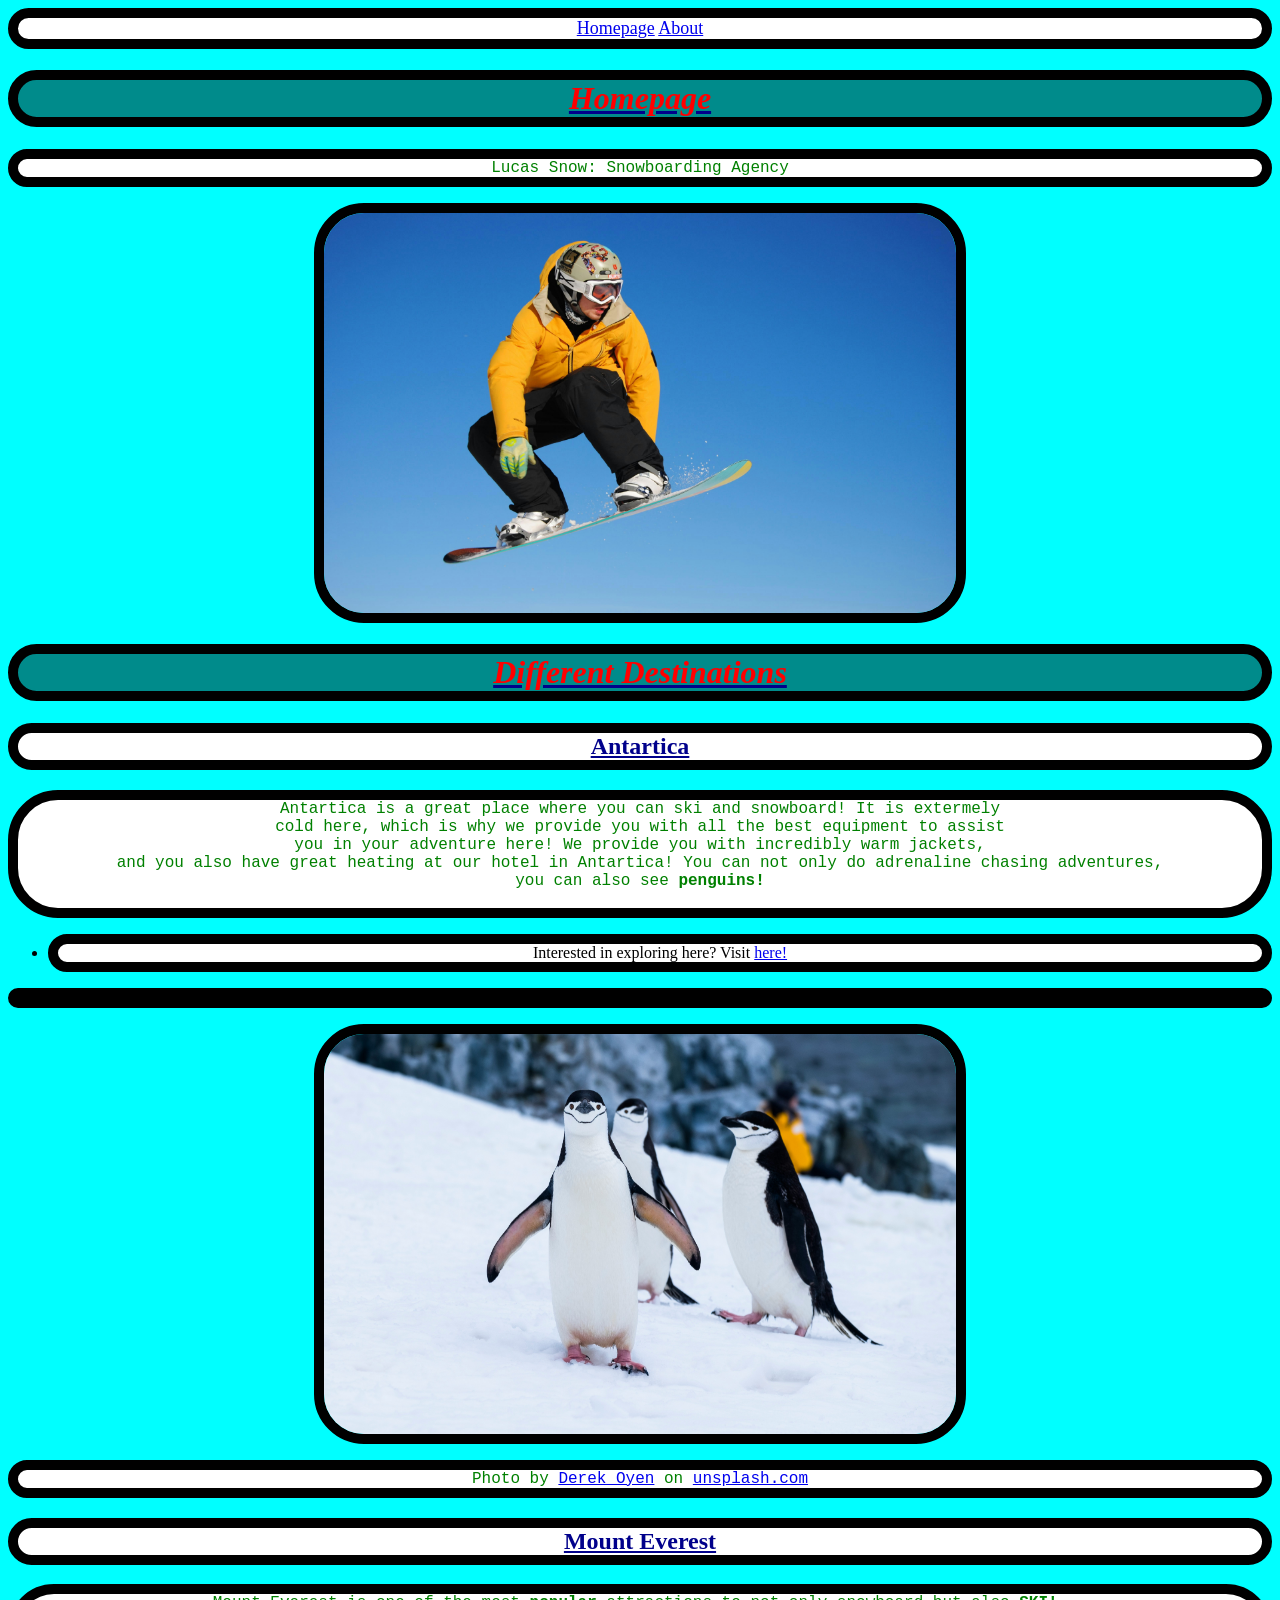
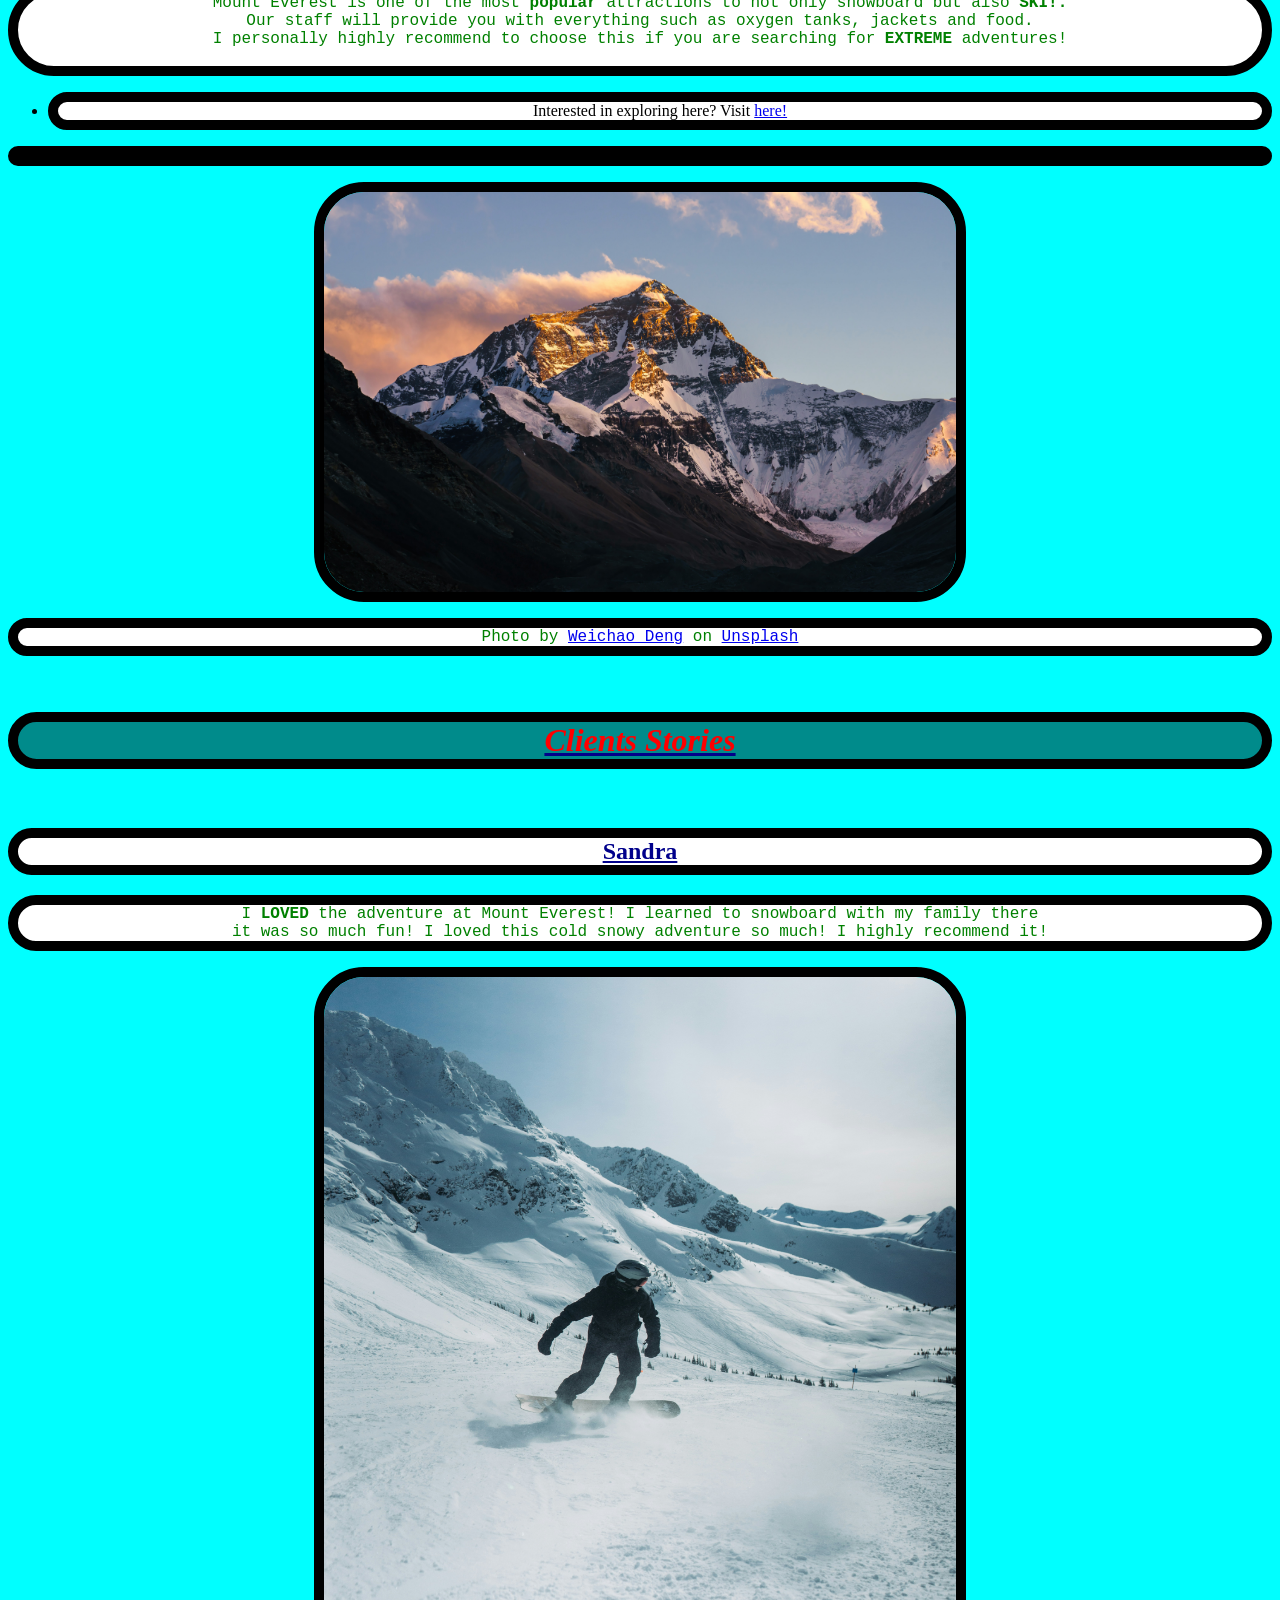
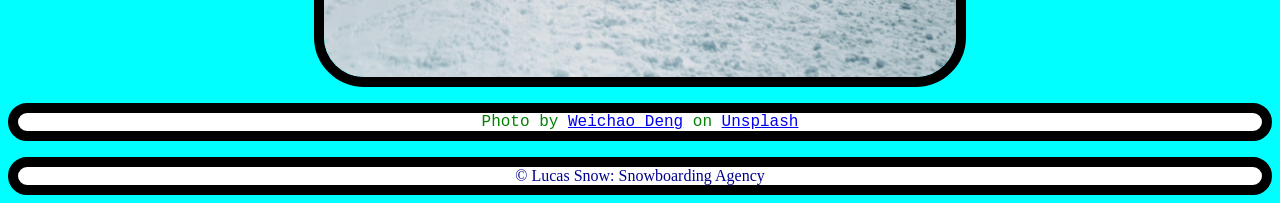
==== index.html @ 4ddf92e4 "Update index.html" ====
<!DOCTYPE html>
<!-- this is a test -->

<html>
    <head>
        <title>Homepage</title>
        <link rel="stylesheet" href="css/style1.css">
        <link rel="icon" type="image/x-icon" href="images/snowman.png">
        
    </head>

    <body>
        <nav>
            <a href="index.html">Homepage</a>
            <a href="about.html">About</a>
        </nav>
        <u><h1>Homepage</h1></u>
        <p>Lucas Snow: Snowboarding Agency</p>
        <img src="images/snow_boarding.jpg" alt="Snowboarding Picture" height="400" width="500">
        

        <u><h1>Different Destinations</h1></u>

        <u><h2>Antartica</h2></u>
        <p>Antartica is a great place where you can ski and snowboard! It is extermely<br>cold here, which is why we provide you with all the best equipment to assist<br>you in your adventure here! We provide you with incredibly warm jackets,<br>and you also have great heating at our hotel in Antartica! You can not only do adrenaline chasing adventures,<br>you can also see <b>penguins!</b><br><br><ul><li>Interested in exploring here? Visit <a href="booking.html">here!</a></li></ul></p>
        <img src="images/derek-oyen-3Xd5j9-drDA-unsplash.jpg" alt="Photo by Derek Oyen" height="400" width="500">
        <p>Photo by <a href="https://unsplash.com/@goosegrease?utm_source=unsplash&utm_medium=referral&utm_content=creditCopyText">Derek Oyen</a> on <a href="https://unsplash.com/photos/penguins-on-snow-covered-fields-during-daytime-3Xd5j9-drDA?utm_source=unsplash&utm_medium=referral&utm_content=creditCopyText">unsplash.com</a></p>


        <u><h2>Mount Everest</h2></u>
        <p>Mount Everest is one of the most <b>popular</b> attractions to not only snowboard but also <b>SKI!.</b><br> Our staff will provide you with everything such as oxygen tanks, jackets and food.<br>I personally highly recommend to choose this if you are searching for <b>EXTREME</b> adventures! <br><br><ul><li>Interested in exploring here? Visit <a href="booking.html">here!</a></li></ul></b></p>
        <img src="images/weichao-deng-eyn0LjpNWV4-unsplash.jpg" alt="Mount everest picture" height="400" width="500">
        <p>Photo by <a href="https://unsplash.com/@juniperphoton?utm_source=unsplash&utm_medium=referral&utm_content=creditCopyText">Weichao Deng</a> on <a href="https://unsplash.com/photos/a-snow-covered-mountain-with-clouds-in-the-sky-eyn0LjpNWV4?utm_source=unsplash&utm_medium=referral&utm_content=creditCopyText">Unsplash</a></p>
    
        
        <br>
        <u><h1>Clients Stories</h1></u><br>

        <u><h2>Sandra</h2></u>
        <p>I <b>LOVED</b> the adventure at Mount Everest! I learned to snowboard with my family there<br> it was so much fun! I loved this cold snowy adventure so much! I highly recommend it!</p>
        <img src="images/benjamin-hayward-pd6Xgu0DhxI-unsplash.jpg" alt="Sandra Snowboarding Picture" height="700" width="500">
        <p>Photo by <a href="https://unsplash.com/@juniperphoton?utm_source=unsplash&utm_medium=referral&utm_content=creditCopyText">Weichao Deng</a> on <a href="https://unsplash.com/photos/a-snow-covered-mountain-with-clouds-in-the-sky-eyn0LjpNWV4?utm_source=unsplash&utm_medium=referral&utm_content=creditCopyText">Unsplash</a></p>

        <footer>&copy; Lucas Snow: Snowboarding Agency</footer>
    </body>
</html>
---- css/style1.css ----
body {
    background-color: aqua;
}

h1 {
    text-align: center;
    background-color: darkcyan;
    border: 10px solid black;
    border-radius: 50px;
    color: red;
    font-style: italic;
}

u {

    color: darkblue;
}

nav {
    font-size: large;
    font-family: Verdana;
    text-align: center;
    background-color: white;
    border: 10px solid black;
    border-radius: 50px;
}

img {
    border: 10px solid black;
    border-radius: 50px;
    display: block;
    margin: auto;
    width: 50%;
}

p {
    background-color: white;
    color: green;
    font-family: 'Courier New', Courier, monospace;
    border: 10px solid black;
    border-radius: 50px;
    text-align: center; 
}

h2 {
    background-color: white;
    text-align: center;
    border: 10px solid black;
    border-radius: 50px;
    color: darkblue;

}


footer {
    background-color: white;
    text-align: center;
    border: 10px solid black;
    border-radius: 50px;
    color: darkblue;

}
/*
ul {
    text-align: center;
    border: 10px solid black;
    border-radius: 50px;
    background-color: white;

}*/

li {
    text-align: center;
    border: 10px solid black;
    border-radius: 50px;
    background-color: white;
}
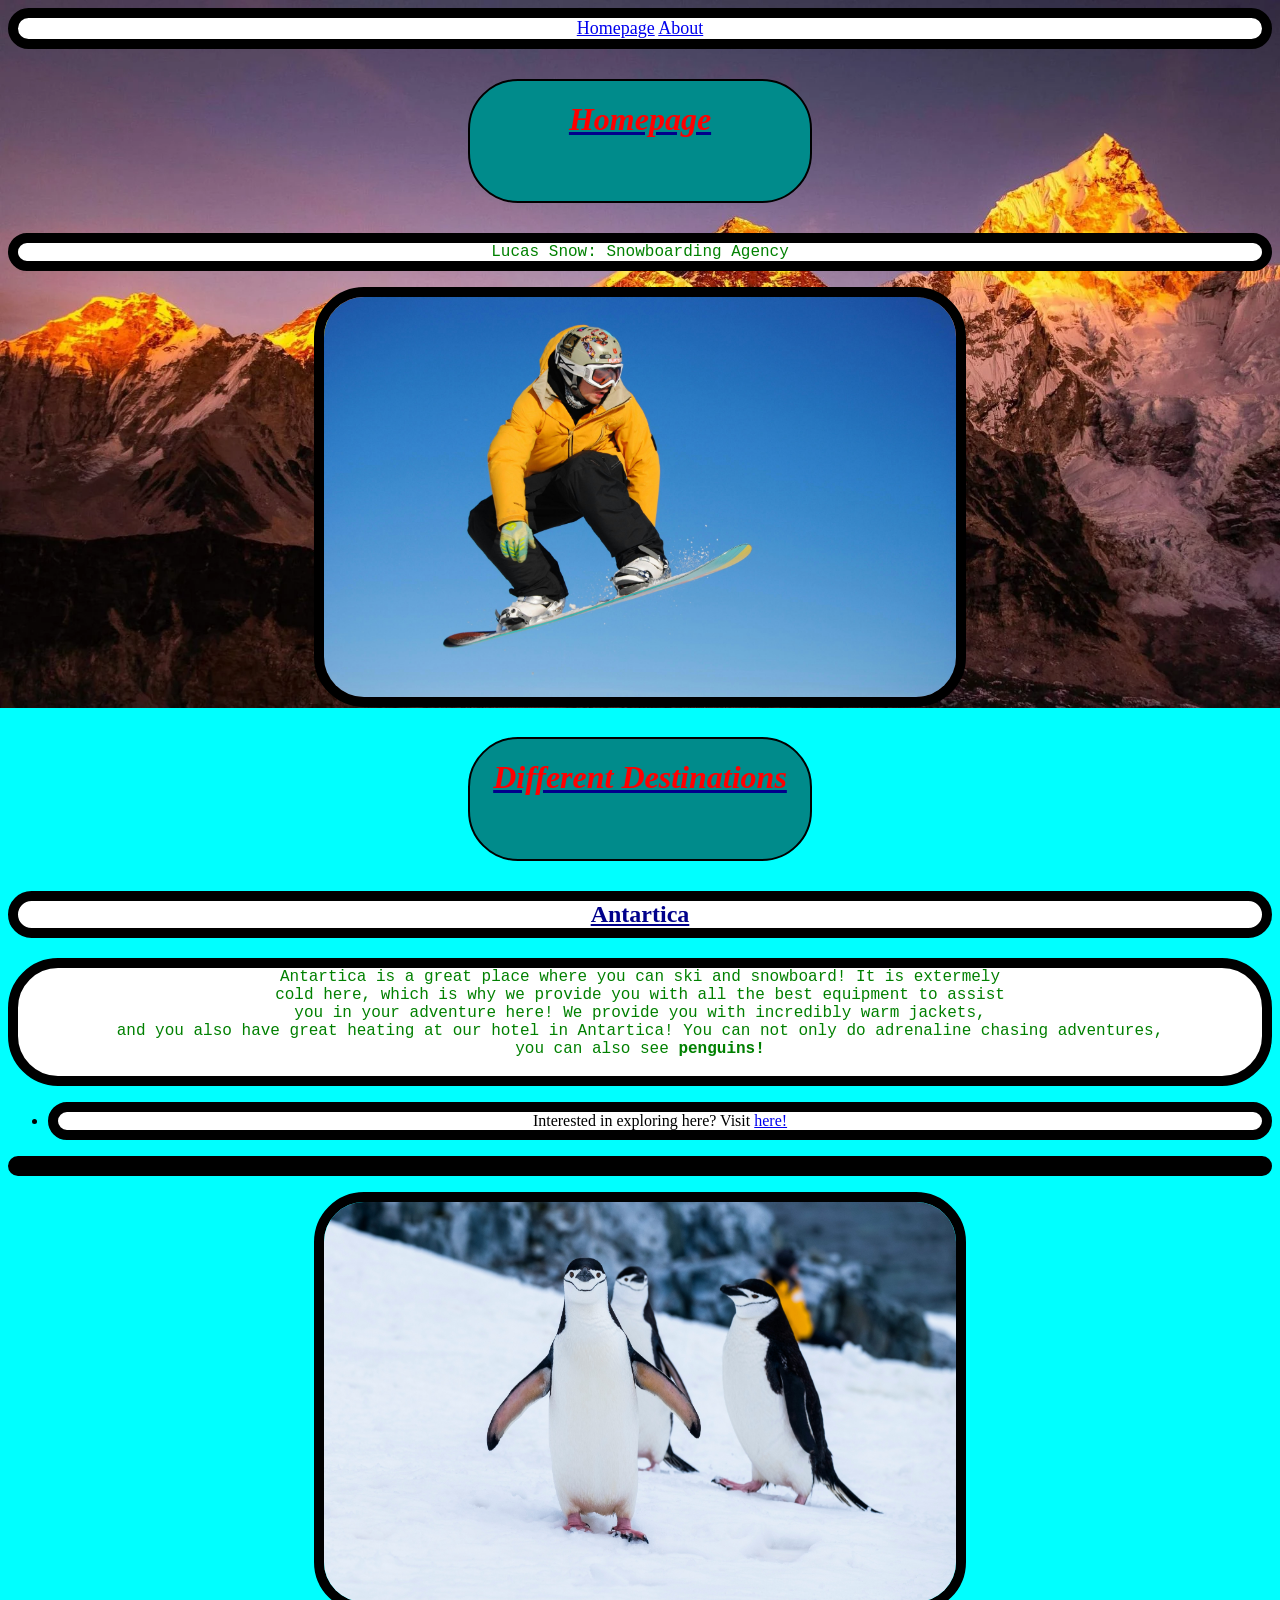
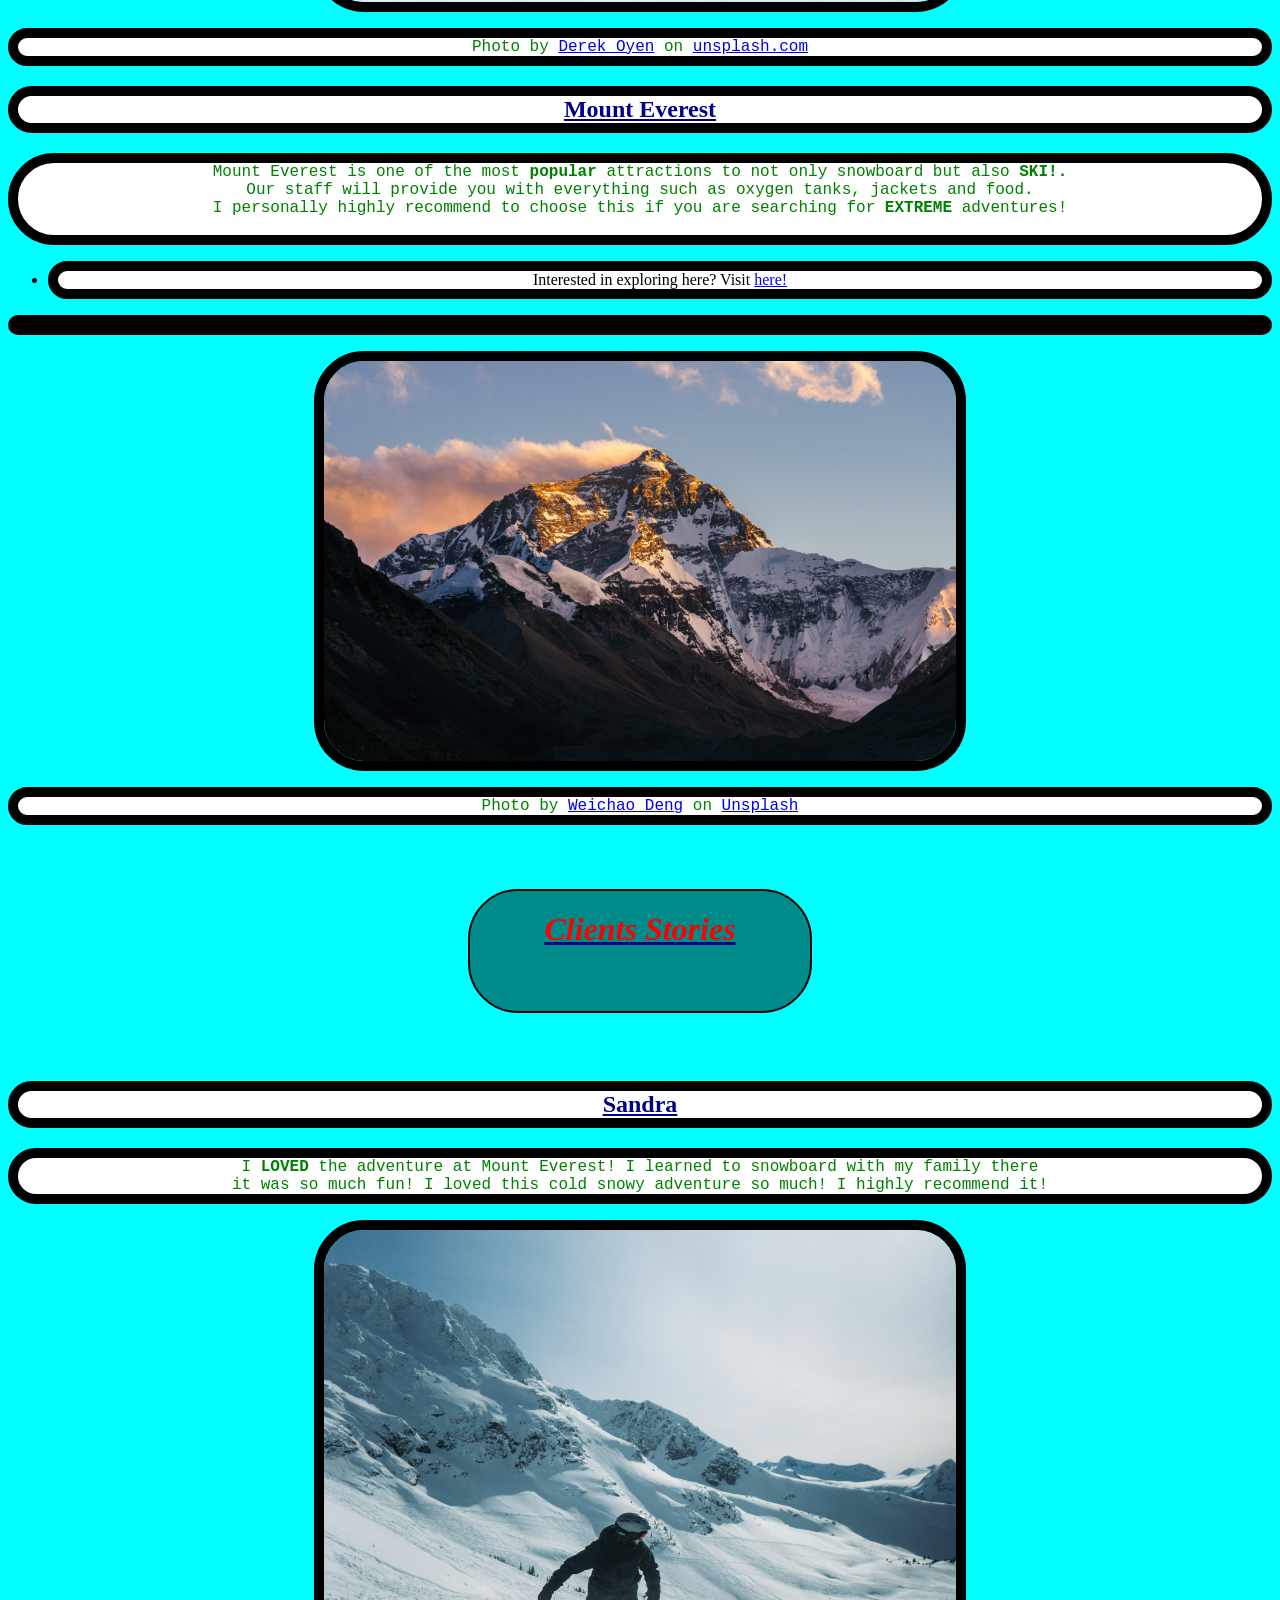
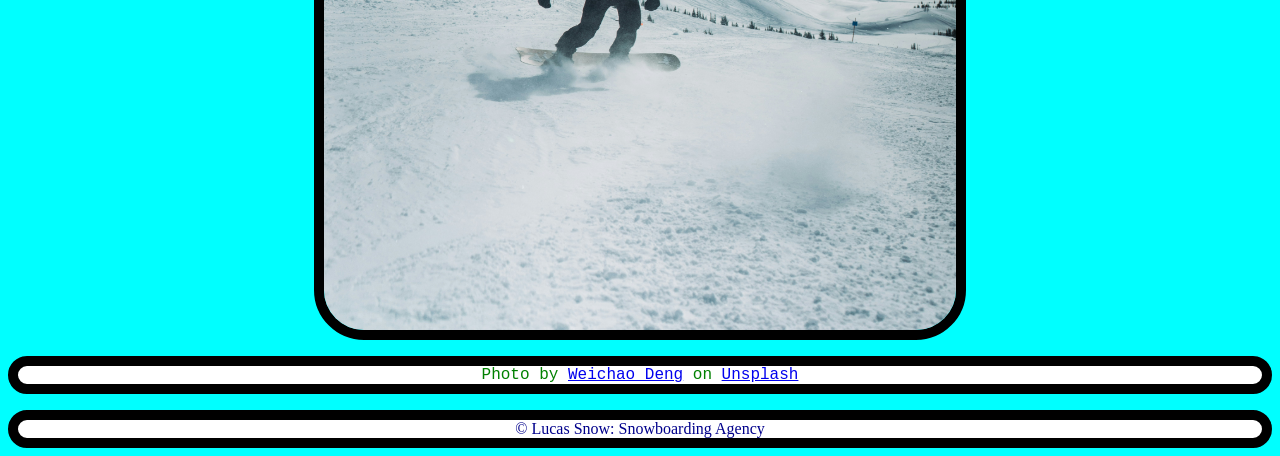
==== commit 896fdcc2: "Update index.html" ====
--- a/index.html
+++ b/index.html
@@ -1,5 +1,5 @@
 <!DOCTYPE html>
-<!-- this is a test -->
+<!-- this is a test hello -->
 
 <html>
     <head>
@@ -14,12 +14,12 @@
             <a href="index.html">Homepage</a>
             <a href="about.html">About</a>
         </nav>
-        <u><h1>Homepage</h1></u>
+        <u><h1 id="a_h1">Homepage</h1></u>
         <p>Lucas Snow: Snowboarding Agency</p>
         <img src="images/snow_boarding.jpg" alt="Snowboarding Picture" height="400" width="500">
         
 
-        <u><h1>Different Destinations</h1></u>
+        <u><h1 id="a_h1">Different Destinations</h1></u>
 
         <u><h2>Antartica</h2></u>
         <p>Antartica is a great place where you can ski and snowboard! It is extermely<br>cold here, which is why we provide you with all the best equipment to assist<br>you in your adventure here! We provide you with incredibly warm jackets,<br>and you also have great heating at our hotel in Antartica! You can not only do adrenaline chasing adventures,<br>you can also see <b>penguins!</b><br><br><ul><li>Interested in exploring here? Visit <a href="booking.html">here!</a></li></ul></p>
@@ -34,7 +34,7 @@
     
         
         <br>
-        <u><h1>Clients Stories</h1></u><br>
+        <u><h1 id="a_h1">Clients Stories</h1></u><br>
 
         <u><h2>Sandra</h2></u>
         <p>I <b>LOVED</b> the adventure at Mount Everest! I learned to snowboard with my family there<br> it was so much fun! I loved this cold snowy adventure so much! I highly recommend it!</p>
--- a/css/style1.css
+++ b/css/style1.css
@@ -1,14 +1,25 @@
 body {
     background-color: aqua;
+    background-image: url('./../images/mount-everest-background-image.png');
+    background-repeat: no-repeat;
+    background-size: 100vw;
+    background-attachment: fixed;
+    background-position-x: center;
 }
 
-h1 {
+#a_h1 {
     text-align: center;
     background-color: darkcyan;
     border: 10px solid black;
     border-radius: 50px;
     color: red;
     font-style: italic;
+
+    width: 300px;
+    height: 80px;
+    padding: 20px;
+    margin: 30px auto;
+    border: 2px solid black;
 }
 
 u {
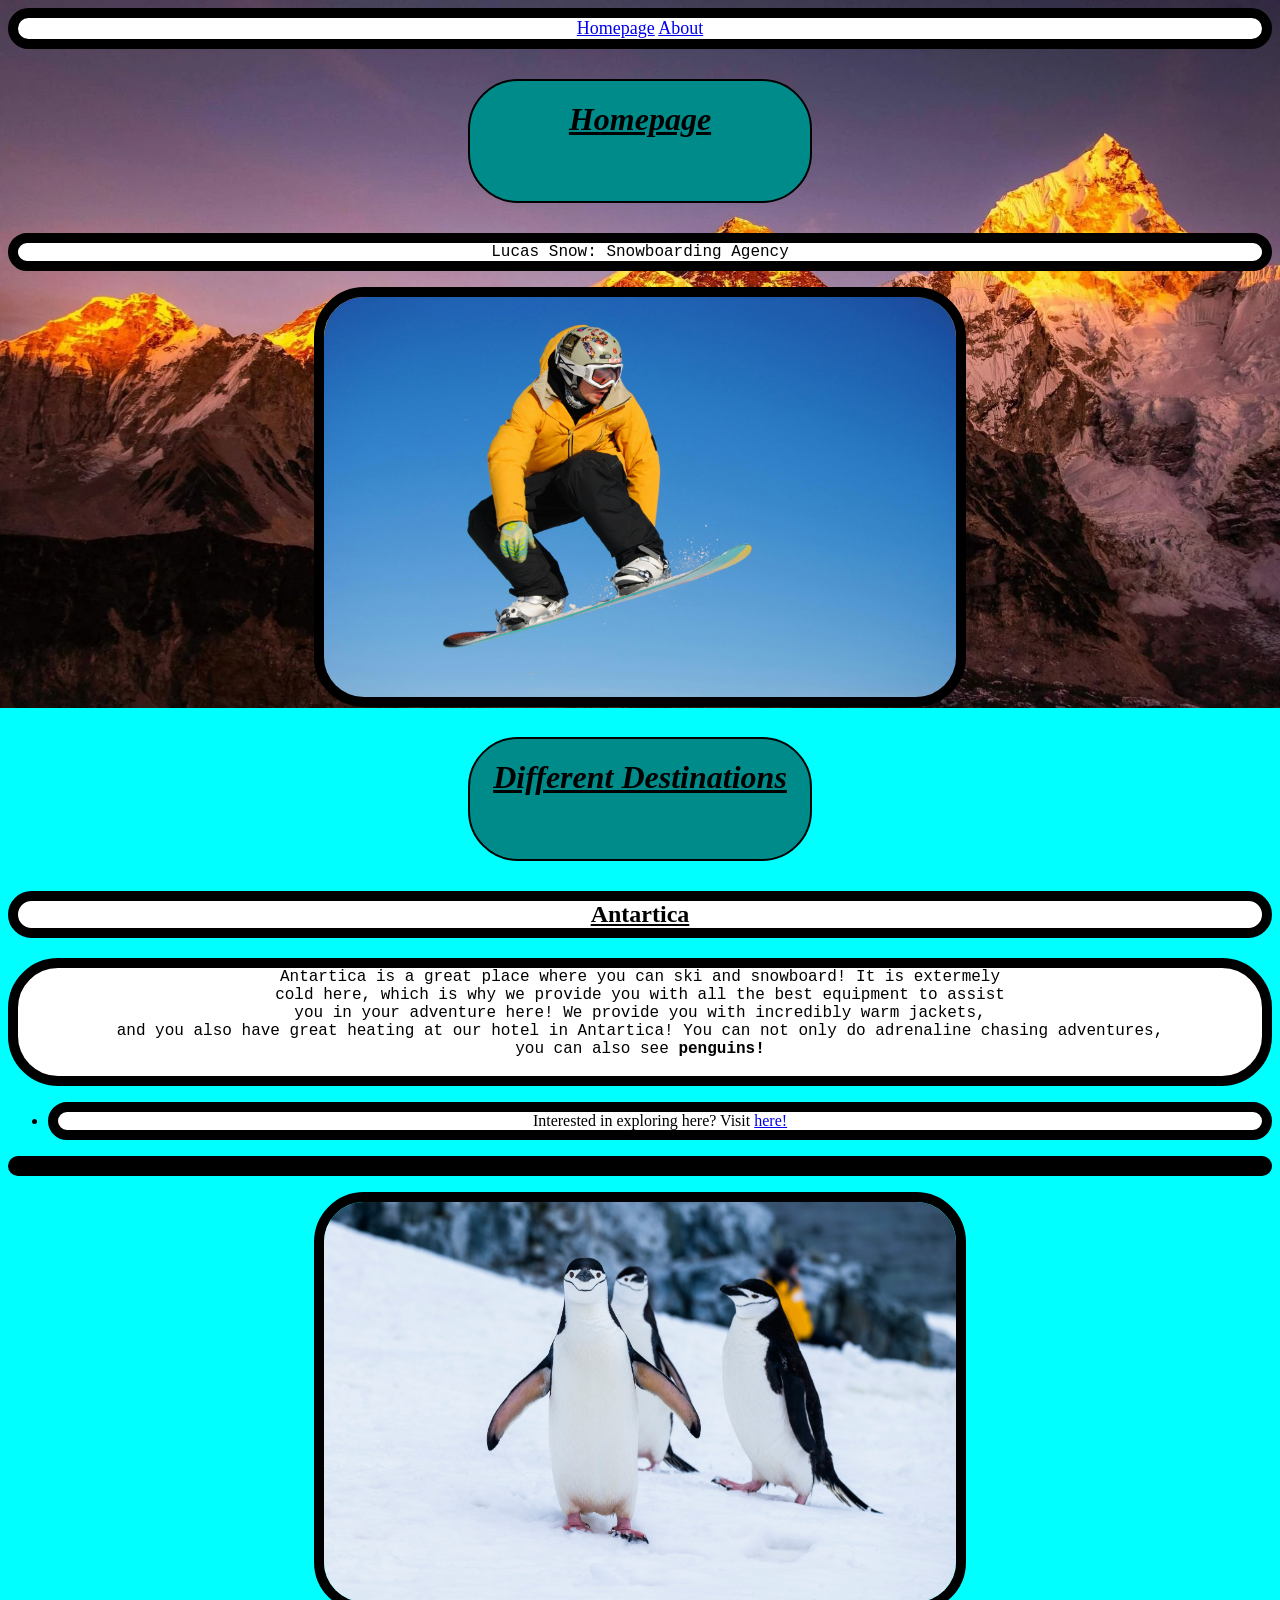
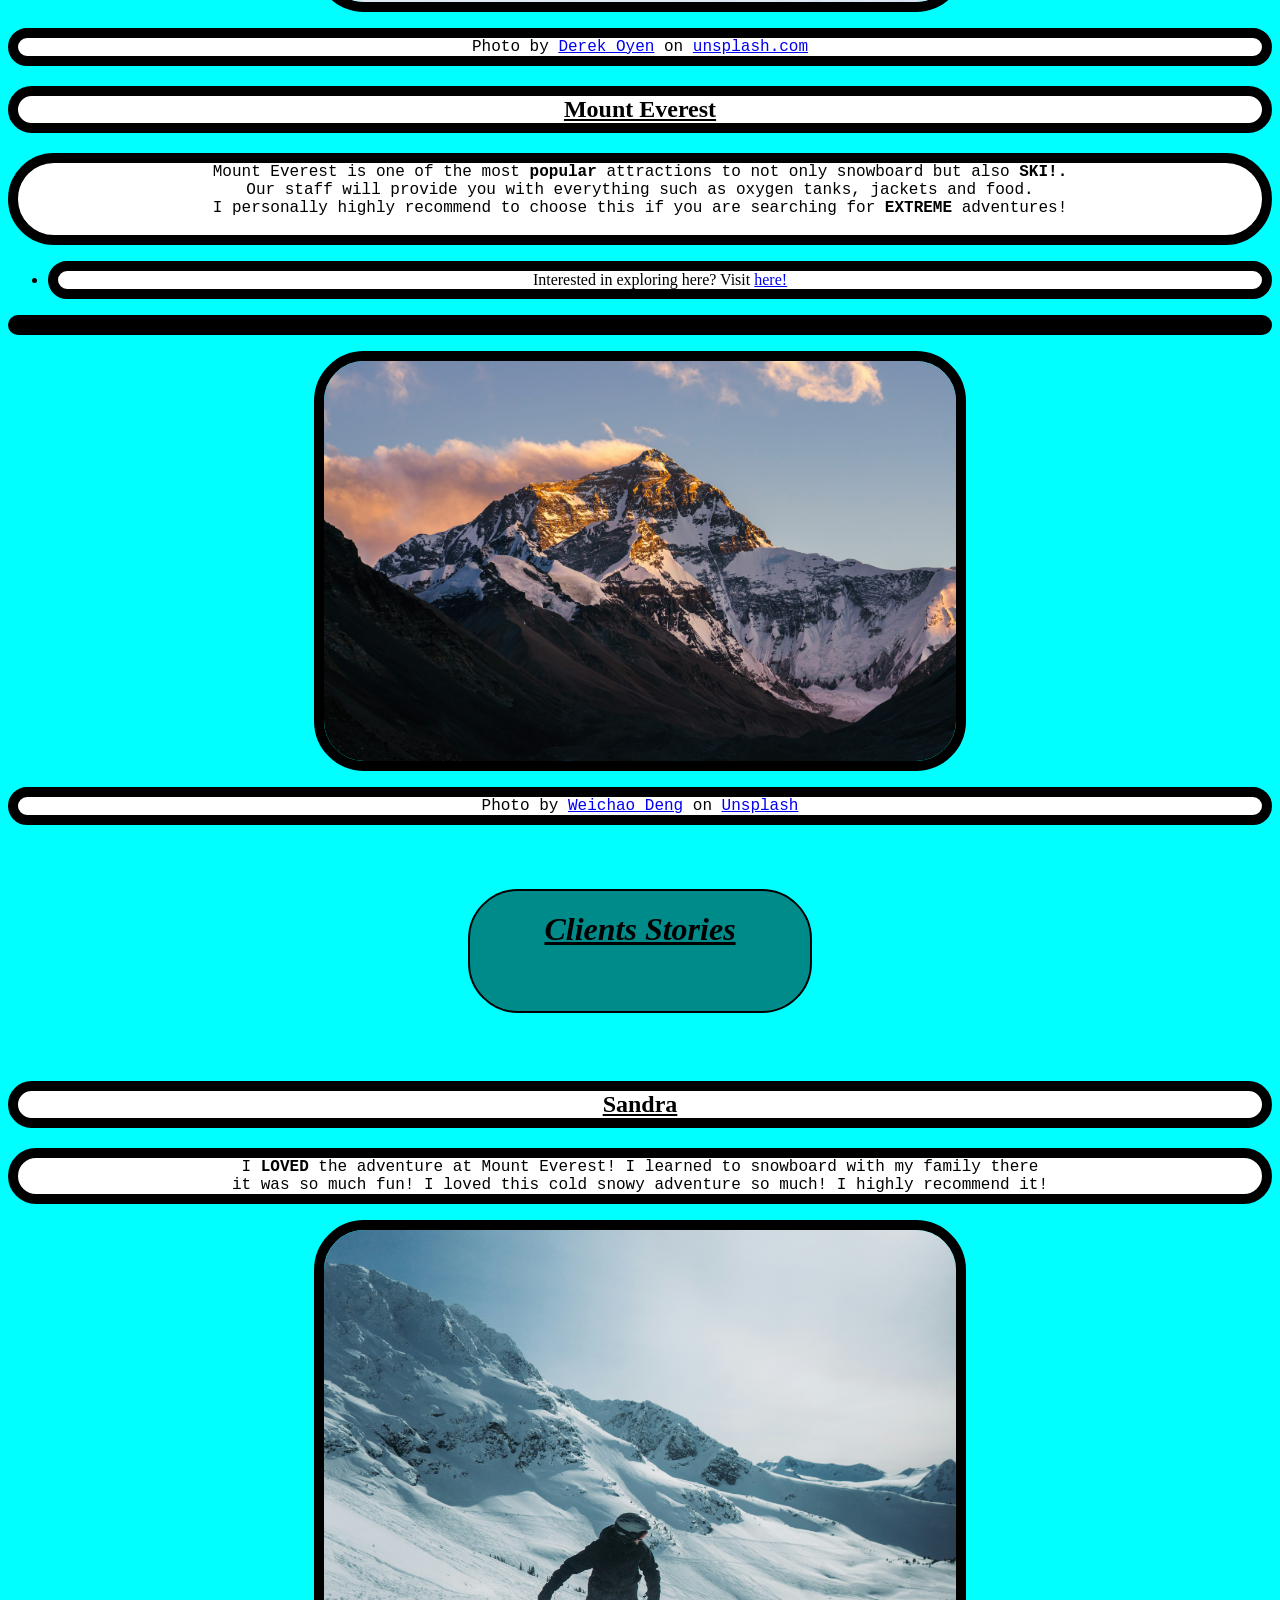
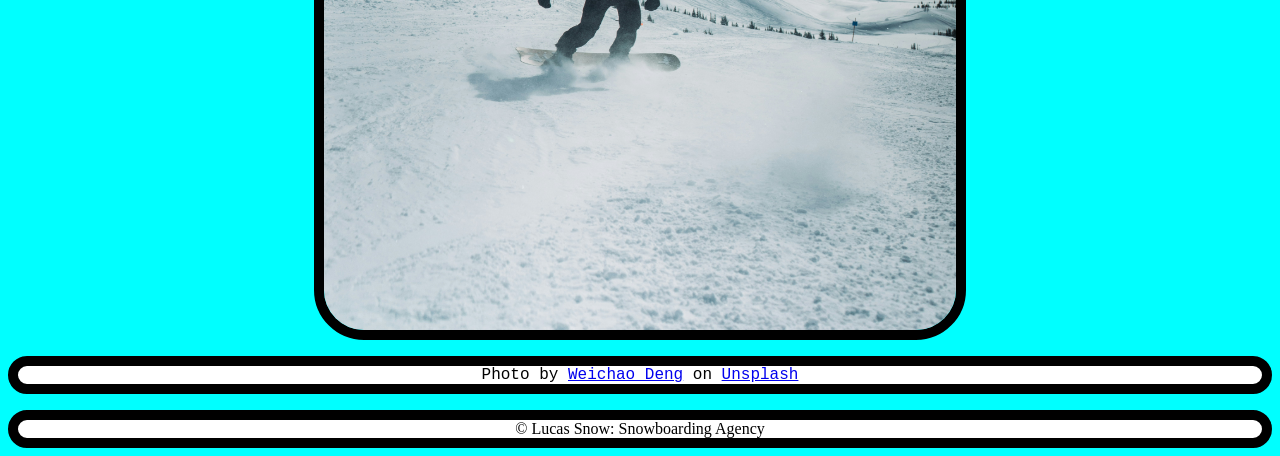
==== commit b17a429e: "hi" ====
--- a/index.html
+++ b/index.html
@@ -1,7 +1,9 @@
 <!DOCTYPE html>
 <!-- this is a test hello -->
 
-<html>
+<html lang="en">
+
+
     <head>
         <title>Homepage</title>
         <link rel="stylesheet" href="css/style1.css">
@@ -10,6 +12,7 @@
     </head>
 
     <body>
+    <main>
         <nav>
             <a href="index.html">Homepage</a>
             <a href="about.html">About</a>
@@ -40,7 +43,8 @@
         <p>I <b>LOVED</b> the adventure at Mount Everest! I learned to snowboard with my family there<br> it was so much fun! I loved this cold snowy adventure so much! I highly recommend it!</p>
         <img src="images/benjamin-hayward-pd6Xgu0DhxI-unsplash.jpg" alt="Sandra Snowboarding Picture" height="700" width="500">
         <p>Photo by <a href="https://unsplash.com/@juniperphoton?utm_source=unsplash&utm_medium=referral&utm_content=creditCopyText">Weichao Deng</a> on <a href="https://unsplash.com/photos/a-snow-covered-mountain-with-clouds-in-the-sky-eyn0LjpNWV4?utm_source=unsplash&utm_medium=referral&utm_content=creditCopyText">Unsplash</a></p>
-
+    </main>
         <footer>&copy; Lucas Snow: Snowboarding Agency</footer>
+    
     </body>
 </html>
--- a/css/style1.css
+++ b/css/style1.css
@@ -12,7 +12,7 @@
     background-color: darkcyan;
     border: 10px solid black;
     border-radius: 50px;
-    color: red;
+    color: black;
     font-style: italic;
 
     width: 300px;
@@ -24,7 +24,7 @@
 
 u {
 
-    color: darkblue;
+    color: black;
 }
 
 nav {
@@ -46,7 +46,7 @@
 
 p {
     background-color: white;
-    color: green;
+    color: black;
     font-family: 'Courier New', Courier, monospace;
     border: 10px solid black;
     border-radius: 50px;
@@ -58,7 +58,7 @@
     text-align: center;
     border: 10px solid black;
     border-radius: 50px;
-    color: darkblue;
+    color: black;
 
 }
 
@@ -68,7 +68,7 @@
     text-align: center;
     border: 10px solid black;
     border-radius: 50px;
-    color: darkblue;
+    color: black;
 
 }
 /*
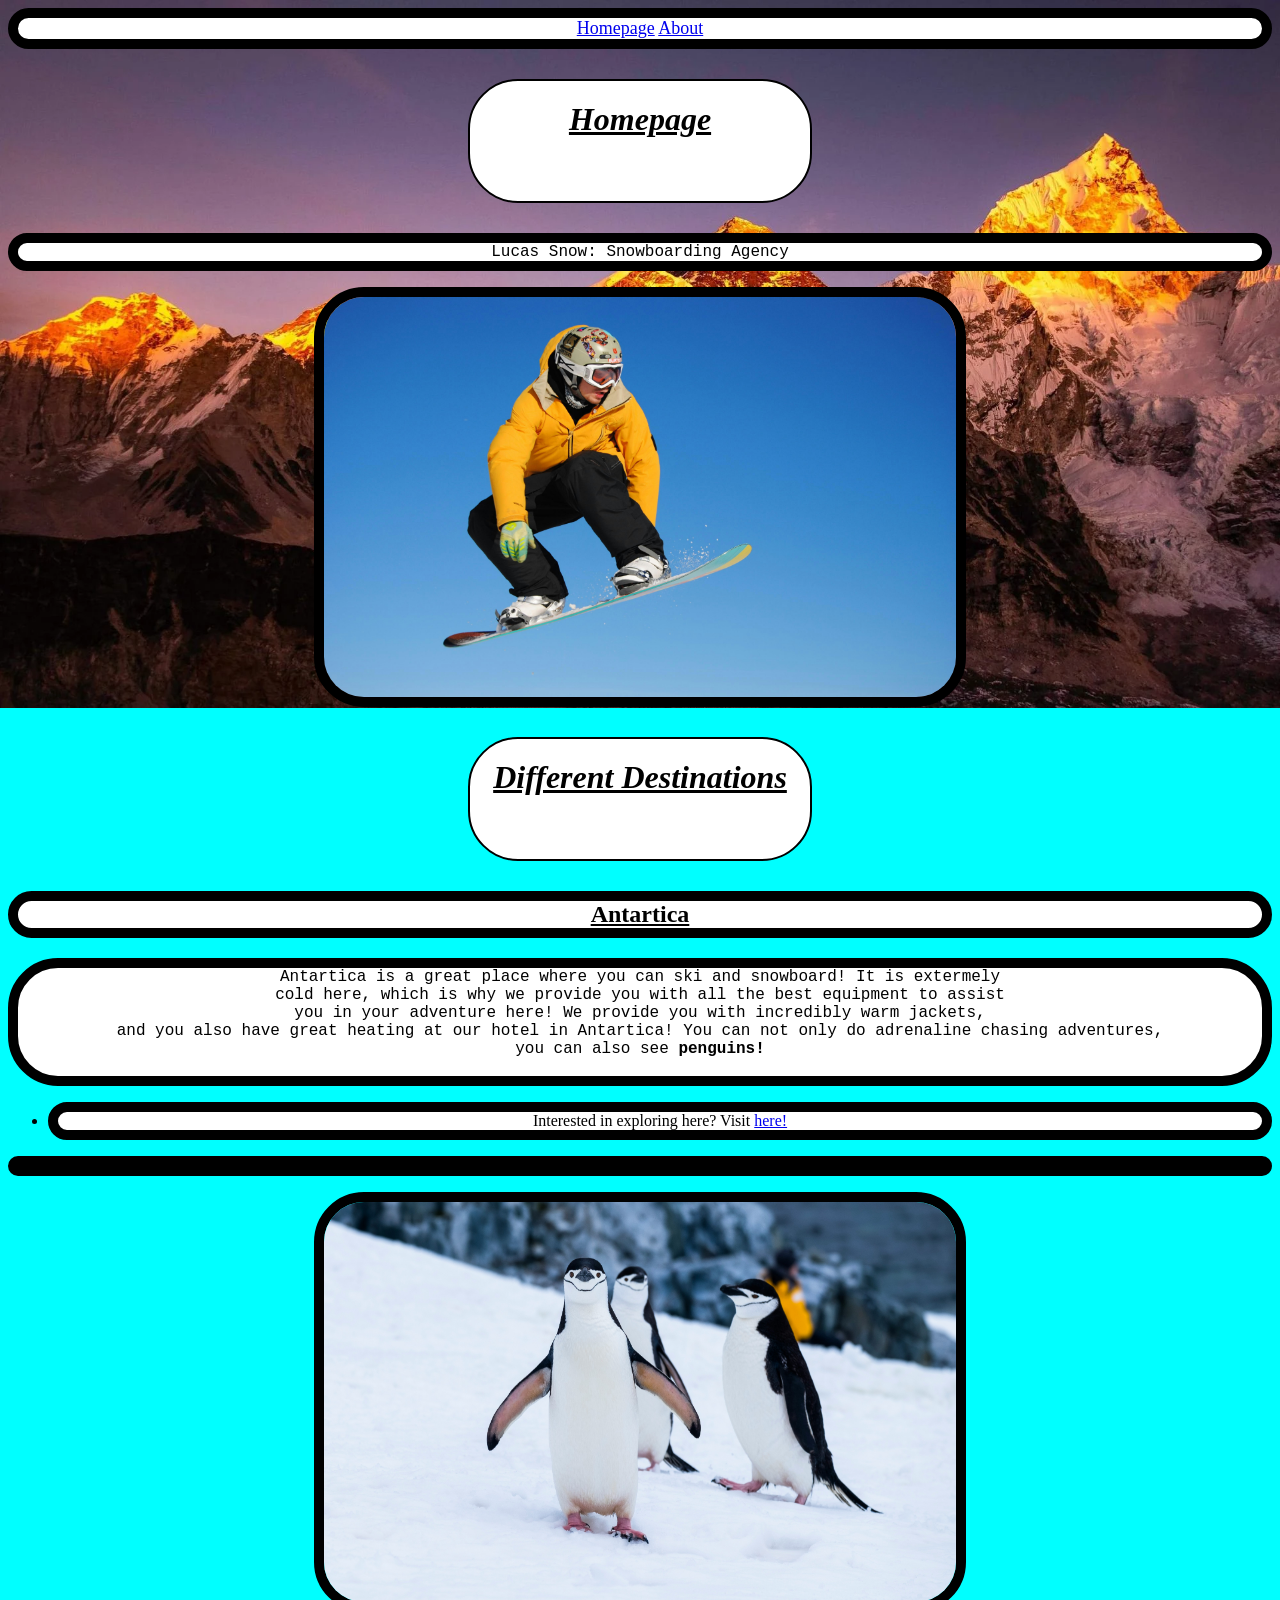
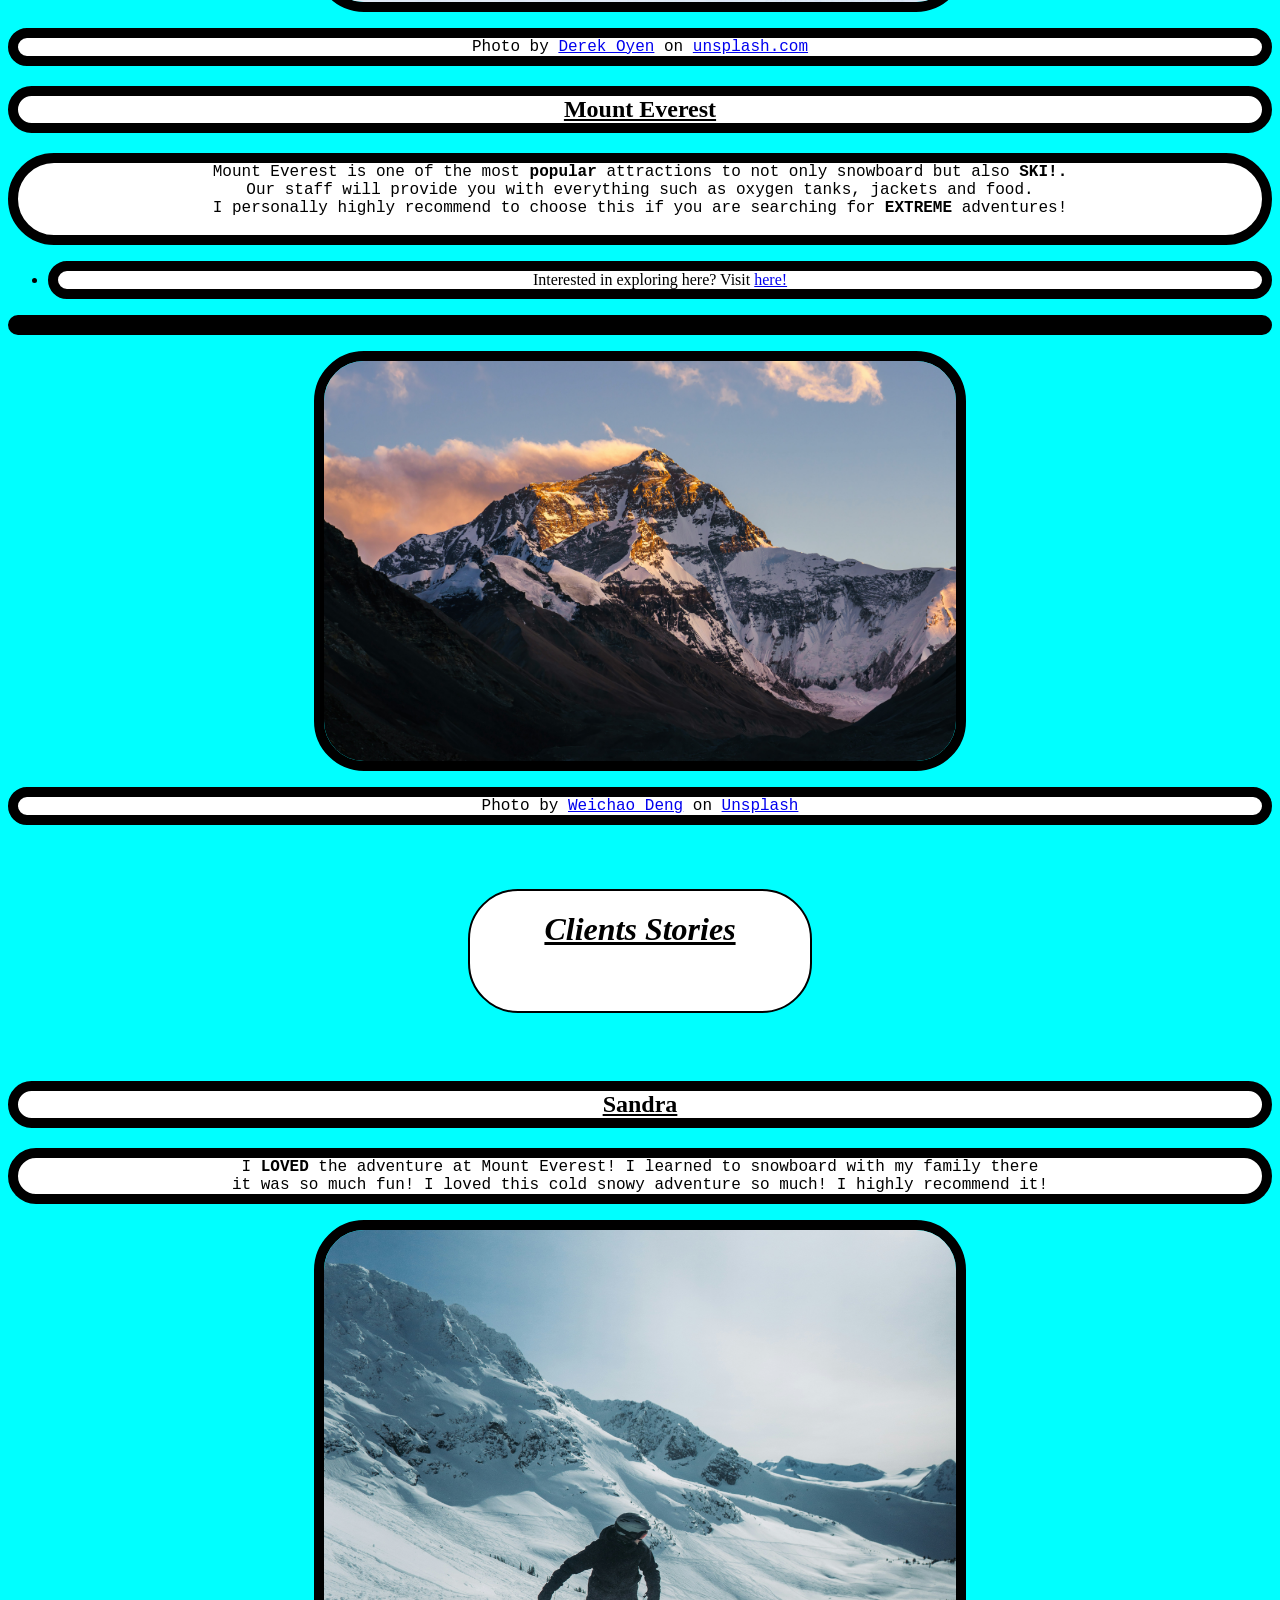
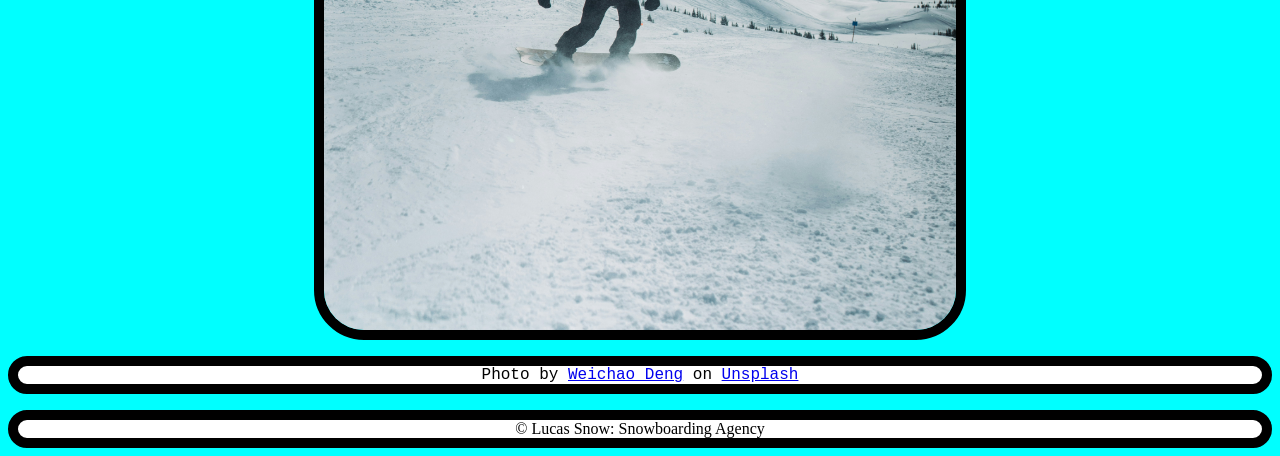
==== commit 0826670b: "hi" ====
--- a/index.html
+++ b/index.html
@@ -46,5 +46,6 @@
     </main>
         <footer>&copy; Lucas Snow: Snowboarding Agency</footer>
     
+    <script src="script.js"></script>
     </body>
 </html>
--- a/css/style1.css
+++ b/css/style1.css
@@ -9,7 +9,7 @@
 
 #a_h1 {
     text-align: center;
-    background-color: darkcyan;
+    background-color: white;
     border: 10px solid black;
     border-radius: 50px;
     color: black;
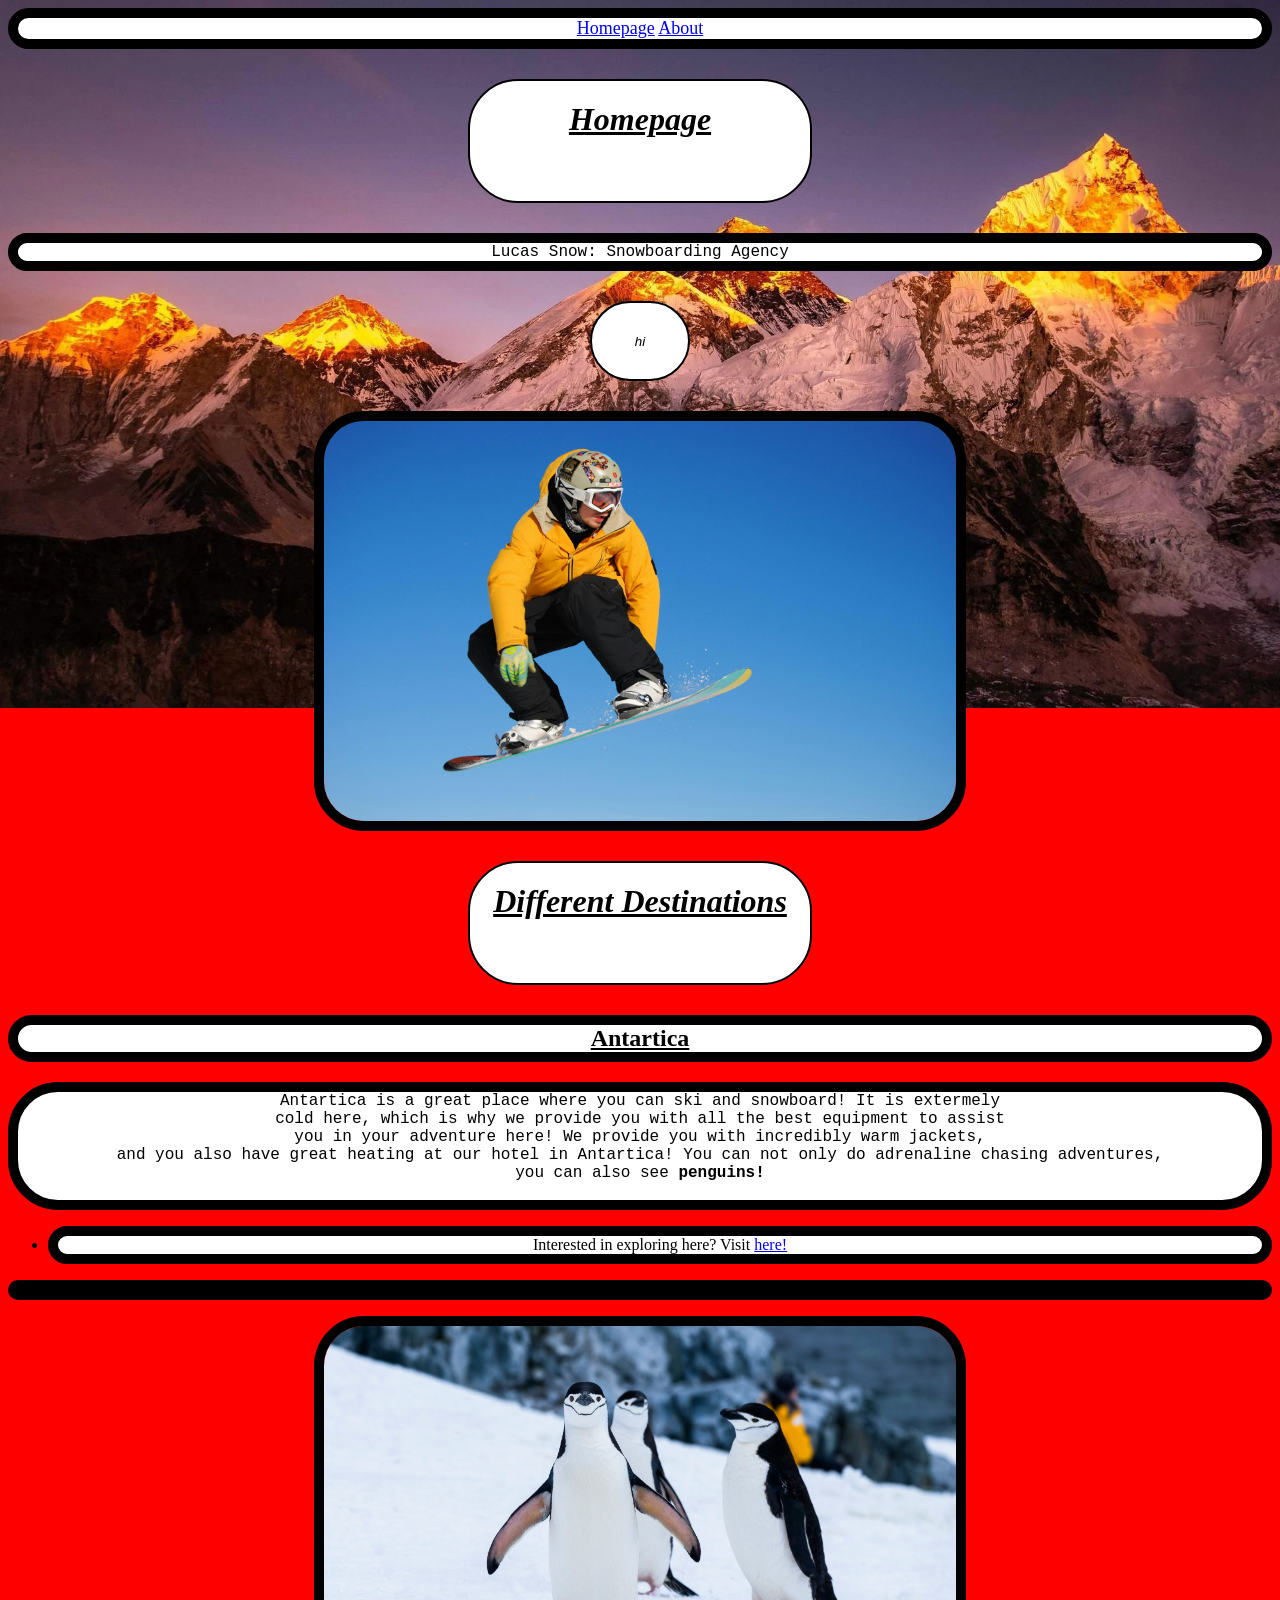
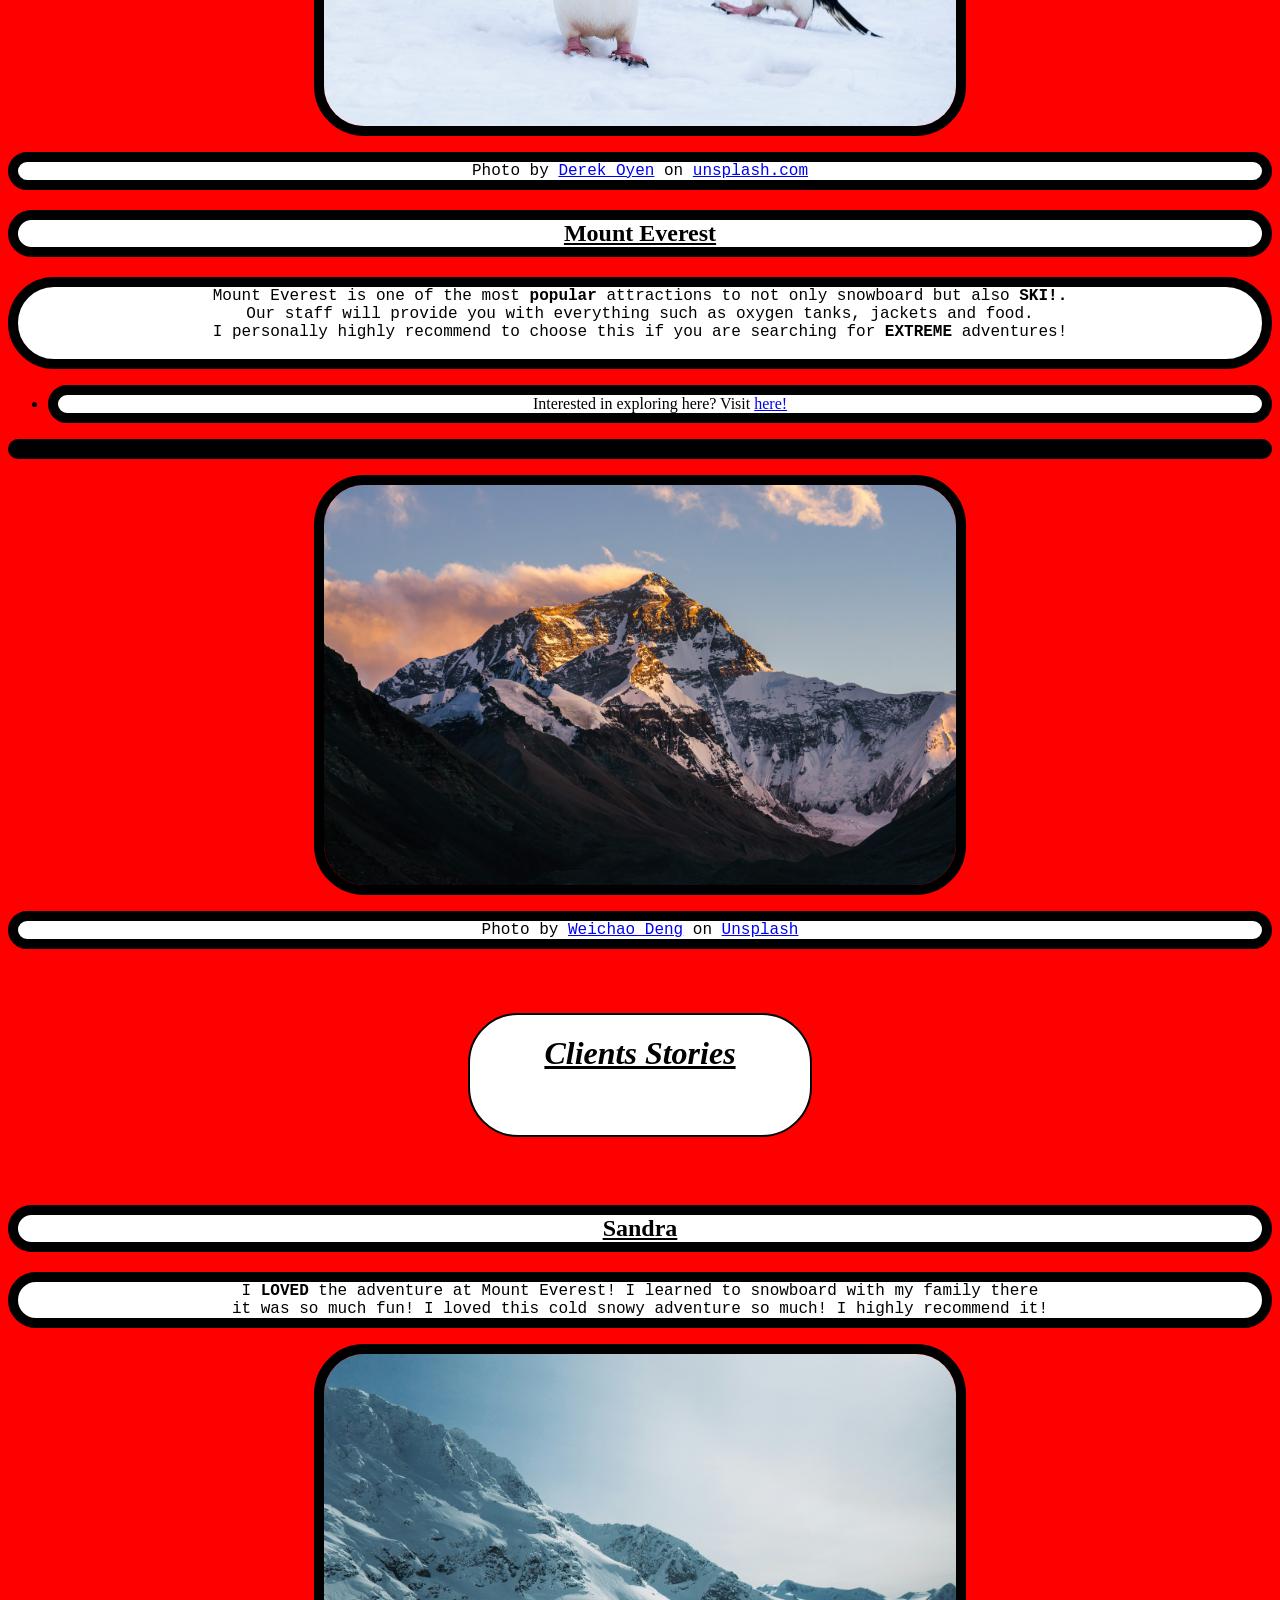
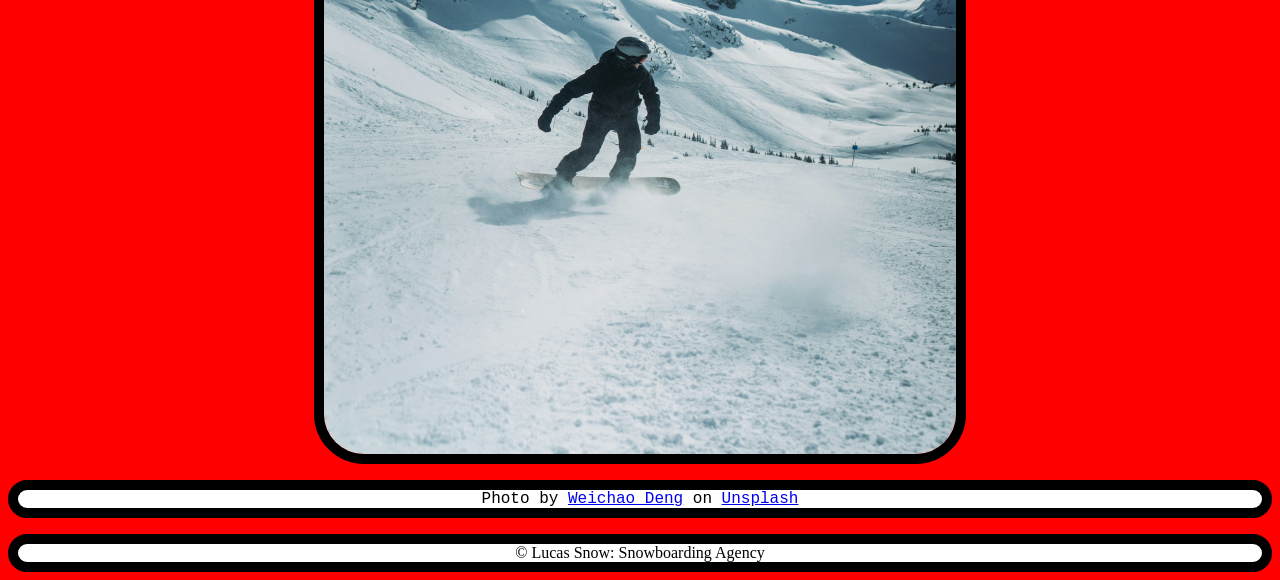
==== commit a1a29834: "q" ====
--- a/index.html
+++ b/index.html
@@ -19,6 +19,7 @@
         </nav>
         <u><h1 id="a_h1">Homepage</h1></u>
         <p>Lucas Snow: Snowboarding Agency</p>
+        <button>hi</button>
         <img src="images/snow_boarding.jpg" alt="Snowboarding Picture" height="400" width="500">
         
 
@@ -45,7 +46,5 @@
         <p>Photo by <a href="https://unsplash.com/@juniperphoton?utm_source=unsplash&utm_medium=referral&utm_content=creditCopyText">Weichao Deng</a> on <a href="https://unsplash.com/photos/a-snow-covered-mountain-with-clouds-in-the-sky-eyn0LjpNWV4?utm_source=unsplash&utm_medium=referral&utm_content=creditCopyText">Unsplash</a></p>
     </main>
         <footer>&copy; Lucas Snow: Snowboarding Agency</footer>
-    
-    <script src="script.js"></script>
     </body>
 </html>
--- a/css/style1.css
+++ b/css/style1.css
@@ -5,6 +5,30 @@
     background-size: 100vw;
     background-attachment: fixed;
     background-position-x: center;
+}
+
+button {
+    text-align: center;
+    background-color: white;
+    border: 2px solid black;
+    border-radius: 50px;
+    color: black;
+    font-style: italic;
+
+    width: 100px;
+    height: 80px;
+    padding: 20px;
+    margin: 30px auto;
+    display: block;
+
+    cursor: pointer;
+    transition: background-color 4s ease 0.2s, width 4s ease 0.2s, height 4s ease 0.2s;
+}
+
+button:hover {
+    background-color: red;
+    width: 300px;
+    height: 240px;
 }
 
 #a_h1 {
@@ -22,6 +46,8 @@
     border: 2px solid black;
 }
 
+
+
 u {
 
     color: black;
@@ -34,6 +60,19 @@
     background-color: white;
     border: 10px solid black;
     border-radius: 50px;
+    transition: background-color 4s ease 0.2s;
+}
+
+nav:hover {
+  	color: green;
+    background-color: green;
+    transition: 4s ease 0.2s;
+}
+
+p:hover {
+    background-color: red;
+    color: green;
+    
 }
 
 img {
@@ -42,7 +81,15 @@
     display: block;
     margin: auto;
     width: 50%;
+    transition: width 4s ease 0.2s, height 4s ease 0.2s;
 }
+
+img:hover {
+    width: 300px;
+    height: 150px;
+}
+
+
 
 p {
     background-color: white;
@@ -51,6 +98,7 @@
     border: 10px solid black;
     border-radius: 50px;
     text-align: center; 
+    transition: 4s ease 0.2s;
 }
 
 h2 {
@@ -85,4 +133,28 @@
     border: 10px solid black;
     border-radius: 50px;
     background-color: white;
-}+}
+
+/*mobile devices width less than 600px*/
+@media only screen and (max-width:599px) {
+    body {
+        background-color: lightblue;
+    }
+
+
+}
+
+
+/*tablets width between 600px and 1024px*/
+@media only screen and (min-width: 600px) and (max-width: 1024px) {
+    body {
+        background-color: yellow;
+    }
+}
+
+/*desktop screens width less than 1024px*/
+@media only screen and (min-width: 1025px) {
+    body{
+        background-color: red;
+    }
+}
